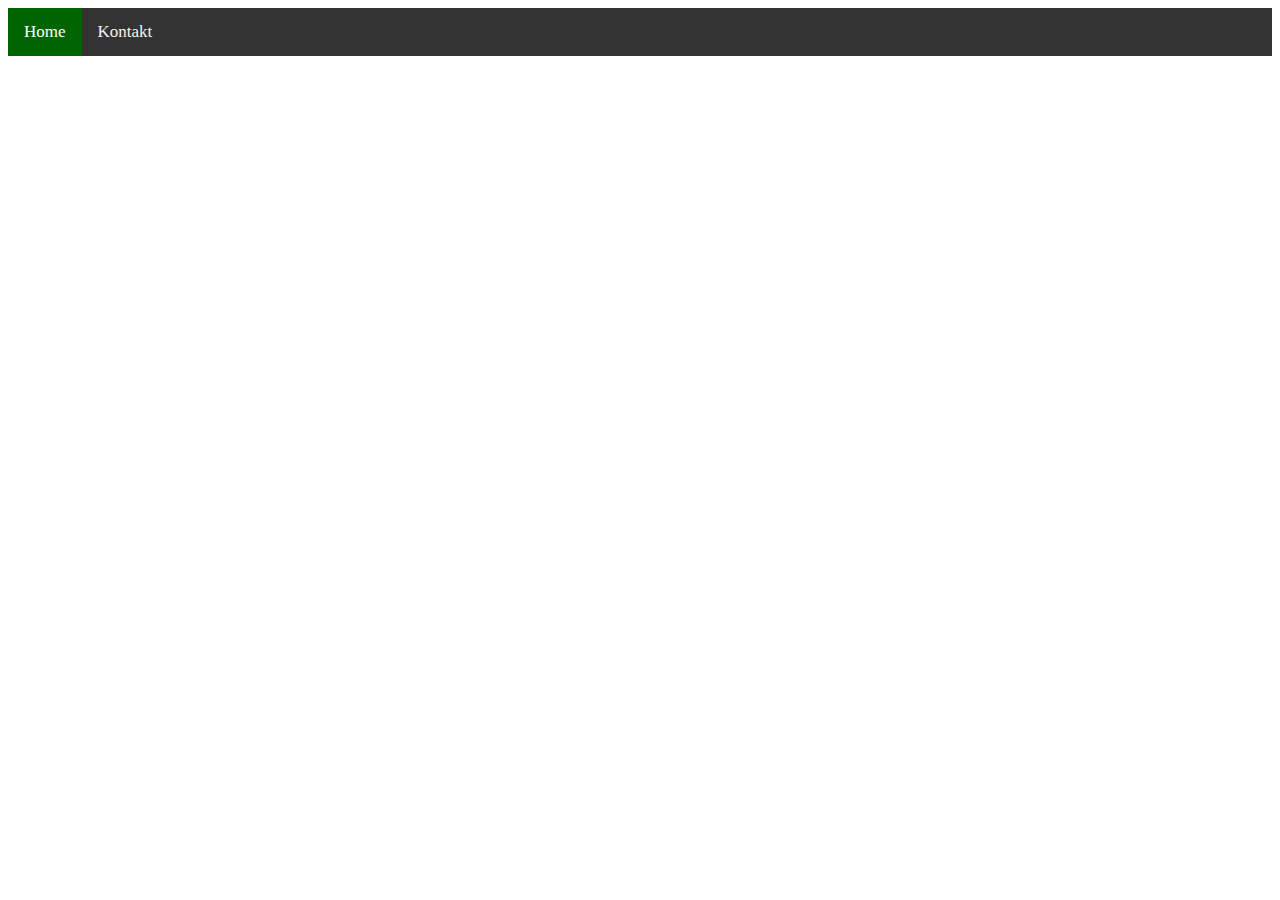
==== Finn/index.html @ 7884026c "test" ====
<!DOCTYPE html>
<html>

<head>
	<meta charset="utf-8">
	<meta name="viewport" content="width=device-width">
	<title>Bundeswehr-Website</title>
	<link href="style.css" rel="stylesheet" type="text/css" />
</head>

<body>
	<div class="topnav">
  <a class="active" href="#home">Home</a>
  <a href="#Kontakt">Kontakt</a>
</div>
</body>

</html>
---- Finn/style.css ----
.topnav {
  background-color: #333;
  overflow: hidden;
}

.topnav a {
  float: left;
  color: #f2f2f2;
  font-family: "Impact";
  text-align: center;
  padding: 14px 16px;
  text-decoration: none;
  font-size: 17px;
}

.topnav a:hover {
  background-color: #ddd;
  background-image: url("https://upload.wikimedia.org/wikipedia/commons/a/a0/Brown-dominant_%22highland%22_ERDL_camouflage_pattern_swatch.svg");
}

.topnav a.active {
  background-color: darkgreen;
  color: white;
}
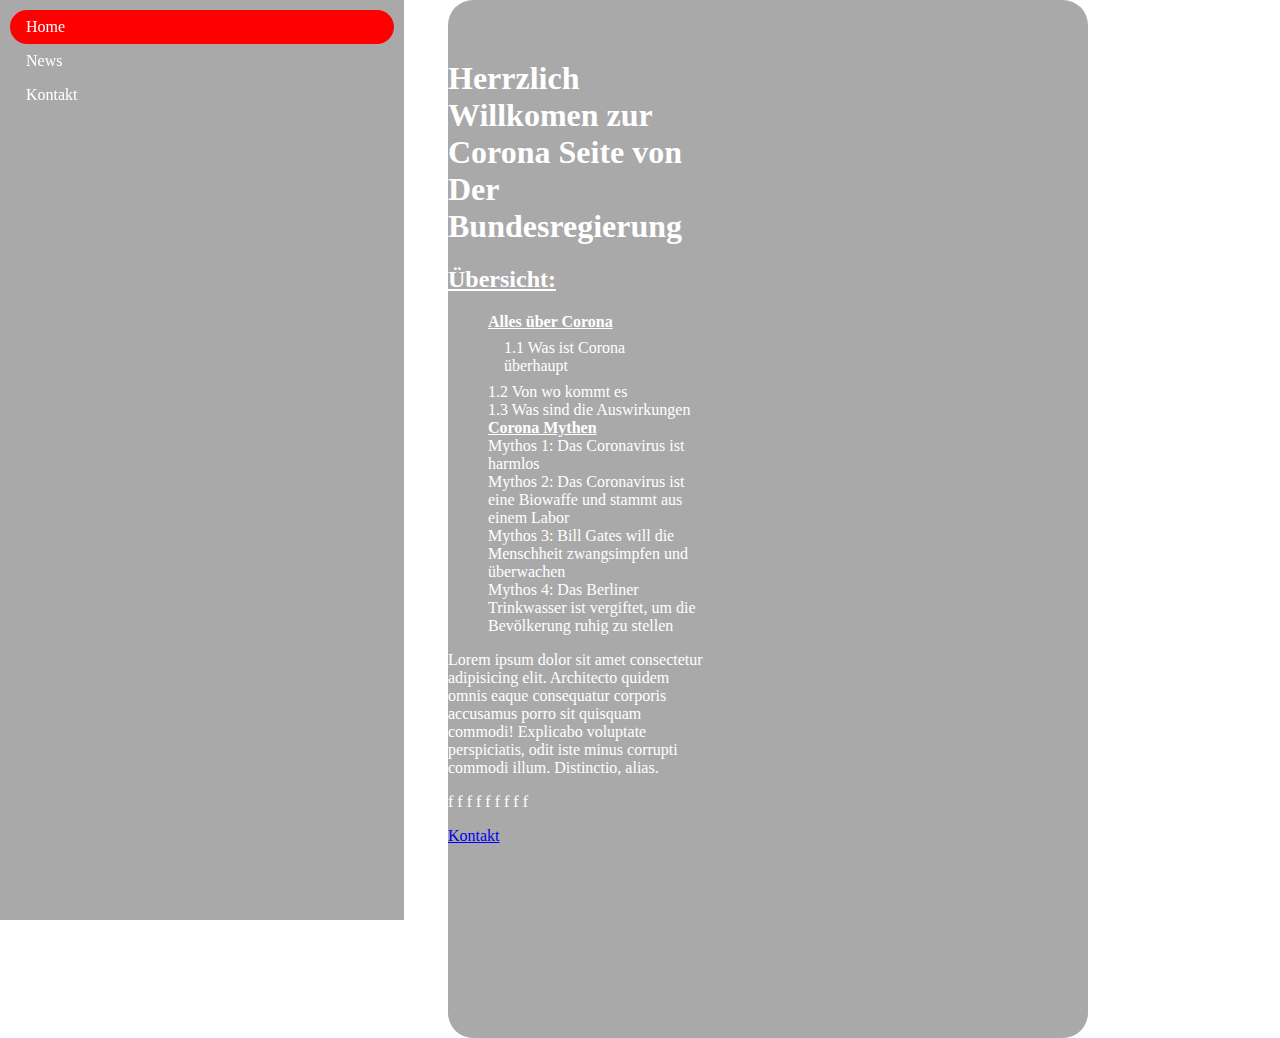
==== commit 3e1ddedf: "." ====
--- a/Finn/index.html
+++ b/Finn/index.html
@@ -1,18 +1,50 @@
 <!DOCTYPE html>
 <html>
+<head>
+<body>
+  <link href="style.css" rel="stylesheet" type="text/css"/>
+<ul class="snav-html">
+  <li><a class="active" href="#home">Home</a></li>
+  <li><a href="#news">News</a></li>
+  <li><a href="#contact">Kontakt</a></li>
+</ul>
+<div class="content">
+  <h1 class="title"> Herrzlich Willkomen zur Corona Seite von Der Bundesregierung</h1>
+	<h2> <b><u> Übersicht: </u></b> </h2>
+  <ul style="list-style-type:none;" class="list list-bg" >
+    <li class="list"> <u> <b> Alles über Corona </u> </b></li>
+   <li class="list"><a href="#1">1.1 Was ist Corona überhaupt</a></li>
+   <li class="list">1.2 Von wo kommt es</li>
+   <li class="list">1.3 Was sind die Auswirkungen</li>
+    <li class="list"> <u> <b> Corona Mythen </u> </b></li>
+    <li class="list"> Mythos 1: Das Coronavirus ist harmlos</li>
+    <li class="list"> Mythos 2: Das Coronavirus ist eine Biowaffe und stammt aus einem Labor</li>
+    <li class="list"> Mythos 3: Bill Gates will die Menschheit zwangsimpfen und überwachen</li>
+    <li class="list">Mythos 4: Das Berliner Trinkwasser ist vergiftet, um die Bevölkerung ruhig zu stellen </li>
+</ul>
+<p id="1">
+ Lorem ipsum dolor sit amet consectetur adipisicing elit. Architecto quidem omnis eaque consequatur corporis accusamus porro sit quisquam commodi! Explicabo voluptate perspiciatis, odit iste minus corrupti commodi illum. Distinctio, alias.
+</p>
+<p>
+f
+f
+f
+f
+f
+f
+f
+f
+f
+</p>
 
-<head>
-	<meta charset="utf-8">
-	<meta name="viewport" content="width=device-width">
-	<title>Bundeswehr-Website</title>
-	<link href="style.css" rel="stylesheet" type="text/css" />
-</head>
+	
 
-<body>
-	<div class="topnav">
-  <a class="active" href="#home">Home</a>
-  <a href="#Kontakt">Kontakt</a>
+
+
+	<a href="Mathis/Kontakt.html">Kontakt</a>
+	<script src="script.js">
+
+	</script>
 </div>
 </body>
-
 </html>
--- a/Finn/style.css
+++ b/Finn/style.css
@@ -1,24 +1,45 @@
-.topnav {
-  background-color: #333;
-  overflow: hidden;
+body {
+  background-image: url('https://cdn3.carinet.de/documents/thumbs/-1251485054_20201203094807_0x0_NotSet_0_0.jpg');
+  margin: 0;
 }
 
-.topnav a {
-  float: left;
-  color: #f2f2f2;
-  font-family: "Impact";
-  text-align: center;
-  padding: 14px 16px;
-  text-decoration: none;
-  font-size: 17px;
+div.content {
+  width: 20%;
+  background-color: rgba(0, 0, 0, 0.336);
+  border-radius: 25px;
+  color: white;
+  margin-left: 35%;
+  padding-right: 30%;
+  padding-top: 3%;
+  height: 1000px;
 }
 
-.topnav a:hover {
-  background-color: #ddd;
-  background-image: url("https://upload.wikimedia.org/wikipedia/commons/a/a0/Brown-dominant_%22highland%22_ERDL_camouflage_pattern_swatch.svg");
+.snav-html {
+  font-family: 'Times New Roman', Times, serif;
+  list-style-type: none;
+  margin: 0;
+  padding: 10px;
+  width: 30%;
+  background-color: rgba(0, 0, 0, 0.336);
+  position: fixed;
+  height: 100%;
+  overflow: auto;
 }
 
-.topnav a.active {
-  background-color: darkgreen;
+li a {
+  border-radius: 25px;
+  display: block;
+  color: white;
+  padding: 8px 16px;
+  text-decoration: none;
+}
+
+li a.active {
+  background-color: red;
+  color: white;
+}
+
+li a:hover:not(.active) {
+  background-color: #555;
   color: white;
 }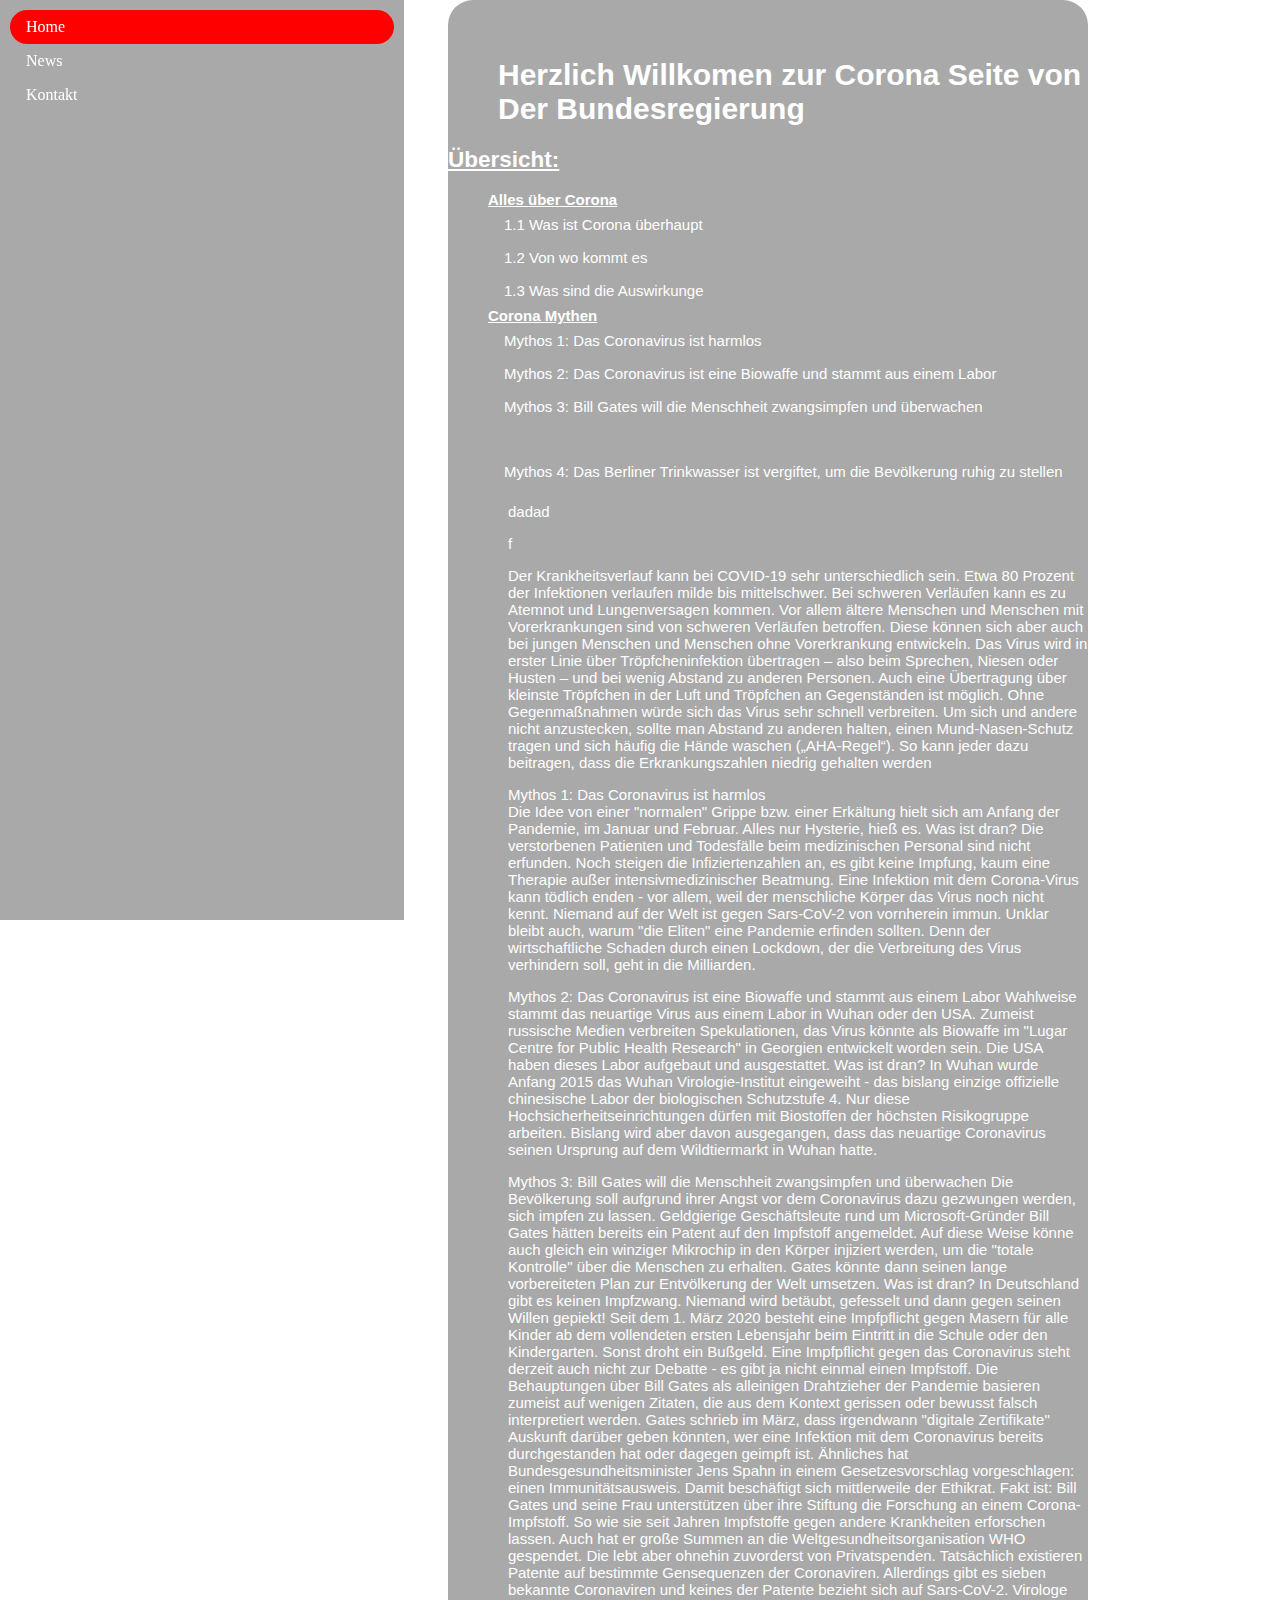
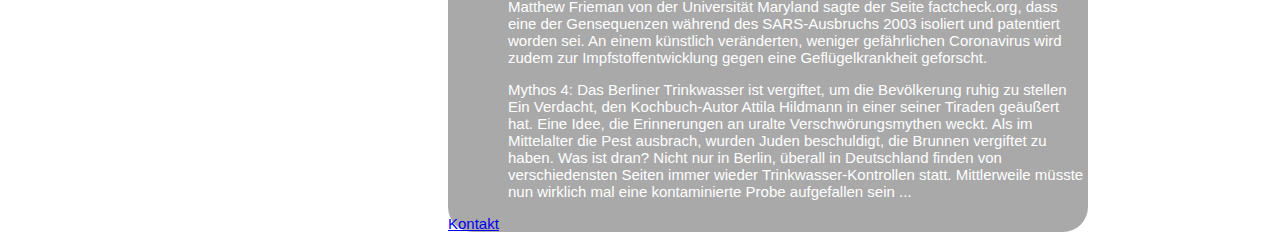
==== commit 274ced41: "-" ====
--- a/Finn/index.html
+++ b/Finn/index.html
@@ -9,39 +9,60 @@
   <li><a href="#contact">Kontakt</a></li>
 </ul>
 <div class="content">
-  <h1 class="title"> Herrzlich Willkomen zur Corona Seite von Der Bundesregierung</h1>
+  <h1 class="title"> Herzlich Willkomen zur Corona Seite von Der Bundesregierung</h1>
 	<h2> <b><u> Übersicht: </u></b> </h2>
   <ul style="list-style-type:none;" class="list list-bg" >
     <li class="list"> <u> <b> Alles über Corona </u> </b></li>
    <li class="list"><a href="#1">1.1 Was ist Corona überhaupt</a></li>
-   <li class="list">1.2 Von wo kommt es</li>
-   <li class="list">1.3 Was sind die Auswirkungen</li>
-    <li class="list"> <u> <b> Corona Mythen </u> </b></li>
-    <li class="list"> Mythos 1: Das Coronavirus ist harmlos</li>
-    <li class="list"> Mythos 2: Das Coronavirus ist eine Biowaffe und stammt aus einem Labor</li>
-    <li class="list"> Mythos 3: Bill Gates will die Menschheit zwangsimpfen und überwachen</li>
-    <li class="list">Mythos 4: Das Berliner Trinkwasser ist vergiftet, um die Bevölkerung ruhig zu stellen </li>
+   <li class="list"> <a href="#2"> 1.2 Von wo kommt es </a></li>
+   <li class="list"> <a href="#3"> 1.3 Was sind die Auswirkunge</a> </li>
+    <li class="list" > <u> <b> Corona Mythen </u> </b></li>
+    <li class="list" > <a href="id#4"> Mythos 1: Das Coronavirus ist harmlos </a></li>
+    <li class="list"> <a  href="id#5"> Mythos 2: Das Coronavirus ist eine Biowaffe und stammt aus einem Labor </a> </li>
+    <li class="list"> <a href="id#6"> Mythos 3: Bill Gates will die Menschheit zwangsimpfen und überwachen <a/></li>
+    <li class="list"> <a href="id#7"> Mythos 4: Das Berliner Trinkwasser ist vergiftet, um die Bevölkerung ruhig zu stellen </a> </li>
 </ul>
 <p id="1">
- Lorem ipsum dolor sit amet consectetur adipisicing elit. Architecto quidem omnis eaque consequatur corporis accusamus porro sit quisquam commodi! Explicabo voluptate perspiciatis, odit iste minus corrupti commodi illum. Distinctio, alias.
+dadad
 </p>
-<p>
-f
-f
-f
-f
-f
-f
-f
-f
+<p id="2">
 f
 </p>
+<p id="3">  Der Krankheitsverlauf kann bei COVID-19 sehr unterschiedlich sein. Etwa 80 Prozent der Infektionen verlaufen milde bis mittelschwer.
+Bei schweren Verläufen kann es zu Atemnot und Lungenversagen kommen. Vor allem ältere Menschen und Menschen mit Vorerkrankungen sind von schweren Verläufen betroffen. Diese können sich aber auch bei jungen Menschen und Menschen ohne Vorerkrankung entwickeln.
+Das Virus wird in erster Linie über Tröpfcheninfektion übertragen – also beim Sprechen, Niesen oder Husten – und bei wenig Abstand zu anderen Personen. Auch eine Übertragung über kleinste Tröpfchen in der Luft und Tröpfchen an Gegenständen ist möglich.
+Ohne Gegenmaßnahmen würde sich das Virus sehr schnell verbreiten. Um sich und andere nicht anzustecken, sollte man Abstand zu anderen halten, einen Mund-Nasen-Schutz tragen und sich häufig die Hände waschen („AHA-Regel“). So kann jeder dazu beitragen, dass die Erkrankungszahlen niedrig gehalten werden
+</p>
+<p id="4">Mythos 1: Das Coronavirus ist harmlos<br>
+Die Idee von einer "normalen" Grippe bzw. einer Erkältung hielt sich am Anfang der Pandemie, im Januar und Februar. Alles nur Hysterie, hieß es. 
+Was ist dran?
+Die verstorbenen Patienten und Todesfälle beim medizinischen Personal sind nicht erfunden. Noch steigen die Infiziertenzahlen an, es gibt keine Impfung, kaum eine Therapie außer intensivmedizinischer Beatmung. Eine Infektion mit dem Corona-Virus kann tödlich enden - vor allem, weil der menschliche Körper das Virus noch nicht kennt. Niemand auf der Welt ist gegen Sars-CoV-2 von vornherein immun. 
+Unklar bleibt auch, warum "die Eliten" eine Pandemie erfinden sollten. Denn der wirtschaftliche Schaden durch einen Lockdown, der die Verbreitung des Virus verhindern soll, geht in die Milliarden. 
+</p>
+<p id="5">Mythos 2: Das Coronavirus ist eine Biowaffe und stammt aus einem Labor
+Wahlweise stammt das neuartige Virus aus einem Labor in Wuhan oder den USA. Zumeist russische Medien verbreiten Spekulationen, das Virus könnte als Biowaffe im "Lugar Centre for Public Health Research" in Georgien entwickelt worden sein. Die USA haben dieses Labor aufgebaut und ausgestattet. 
+Was ist dran?
+In Wuhan wurde Anfang 2015 das Wuhan Virologie-Institut eingeweiht - das bislang einzige offizielle chinesische Labor der biologischen Schutzstufe 4. Nur diese Hochsicherheitseinrichtungen dürfen mit Biostoffen der höchsten Risikogruppe arbeiten. Bislang wird aber davon ausgegangen, dass das neuartige Coronavirus seinen Ursprung auf dem Wildtiermarkt in Wuhan hatte. 
 
-	
+ </p>
+<p id="6"> Mythos 3: Bill Gates will die Menschheit zwangsimpfen und überwachen
+Die Bevölkerung soll aufgrund ihrer Angst vor dem Coronavirus dazu gezwungen werden, sich impfen zu lassen. Geldgierige Geschäftsleute rund um Microsoft-Gründer Bill Gates hätten bereits ein Patent auf den Impfstoff angemeldet. Auf diese Weise könne auch gleich ein winziger Mikrochip in den Körper injiziert werden, um die "totale Kontrolle" über die Menschen zu erhalten. Gates könnte dann seinen lange vorbereiteten Plan zur Entvölkerung der Welt umsetzen. 
+Was ist dran?
+In Deutschland gibt es keinen Impfzwang. Niemand wird betäubt, gefesselt und dann gegen seinen Willen gepiekt! Seit dem 1. März 2020 besteht eine Impfpflicht gegen Masern für alle Kinder ab dem vollendeten ersten Lebensjahr beim Eintritt in die Schule oder den Kindergarten. Sonst droht ein Bußgeld. 
+Eine Impfpflicht gegen das Coronavirus steht derzeit auch nicht zur Debatte - es gibt ja nicht einmal einen Impfstoff. 
+Die Behauptungen über Bill Gates als alleinigen Drahtzieher der Pandemie basieren zumeist auf wenigen Zitaten, die aus dem Kontext gerissen oder bewusst falsch interpretiert werden. Gates schrieb im März, dass irgendwann "digitale Zertifikate" Auskunft darüber geben könnten, wer eine Infektion mit dem Coronavirus bereits durchgestanden hat oder dagegen geimpft ist. Ähnliches hat Bundesgesundheitsminister Jens Spahn in einem Gesetzesvorschlag vorgeschlagen: einen Immunitätsausweis. Damit beschäftigt sich mittlerweile der Ethikrat. 
+Fakt ist: Bill Gates und seine Frau unterstützen über ihre Stiftung die Forschung an einem Corona-Impfstoff. So wie sie seit Jahren Impfstoffe gegen andere Krankheiten erforschen lassen. Auch hat er große Summen an die Weltgesundheitsorganisation WHO gespendet. Die lebt aber ohnehin zuvorderst von Privatspenden. 
+Tatsächlich existieren Patente auf bestimmte Gensequenzen der Coronaviren. Allerdings gibt es sieben bekannte Coronaviren und keines der Patente bezieht sich auf Sars-CoV-2. 
+Virologe Matthew Frieman von der Universität Maryland sagte der Seite factcheck.org, dass eine der Gensequenzen während des SARS-Ausbruchs 2003 isoliert und patentiert worden sei. An einem künstlich veränderten, weniger gefährlichen Coronavirus wird zudem zur Impfstoffentwicklung gegen eine Geflügelkrankheit geforscht. 
 
+</p>
+<p>Mythos 4: Das Berliner Trinkwasser ist vergiftet, um die Bevölkerung ruhig zu stellen
+Ein Verdacht, den Kochbuch-Autor Attila Hildmann  in einer seiner Tiraden geäußert hat. Eine Idee, die Erinnerungen an uralte Verschwörungsmythen weckt. Als im Mittelalter die Pest ausbrach, wurden Juden beschuldigt, die Brunnen vergiftet zu haben. 
+Was ist dran?
+Nicht nur in Berlin, überall in Deutschland finden von verschiedensten Seiten immer wieder Trinkwasser-Kontrollen statt. Mittlerweile müsste nun wirklich mal eine kontaminierte Probe aufgefallen sein ... </p>
+<p id="7"></p>
 
-
-	<a href="Mathis/Kontakt.html">Kontakt</a>
+	<a href="../Mathis/Kontakt.html">Kontakt</a>
 	<script src="script.js">
 
 	</script>
--- a/Finn/style.css
+++ b/Finn/style.css
@@ -3,15 +3,16 @@
   margin: 0;
 }
 
-div.content {
-  width: 20%;
+.content {
+  width: 50%;
+  height: 100%;
+  font-size: 15px;
+  font-family: Arial, Helvetica, sans-serif;
   background-color: rgba(0, 0, 0, 0.336);
   border-radius: 25px;
   color: white;
   margin-left: 35%;
-  padding-right: 30%;
   padding-top: 3%;
-  height: 1000px;
 }
 
 .snav-html {
@@ -42,4 +43,10 @@
 li a:hover:not(.active) {
   background-color: #555;
   color: white;
+}
+.title {
+  margin-left: 50px;
+}
+p {
+  margin-left: 60px;
 }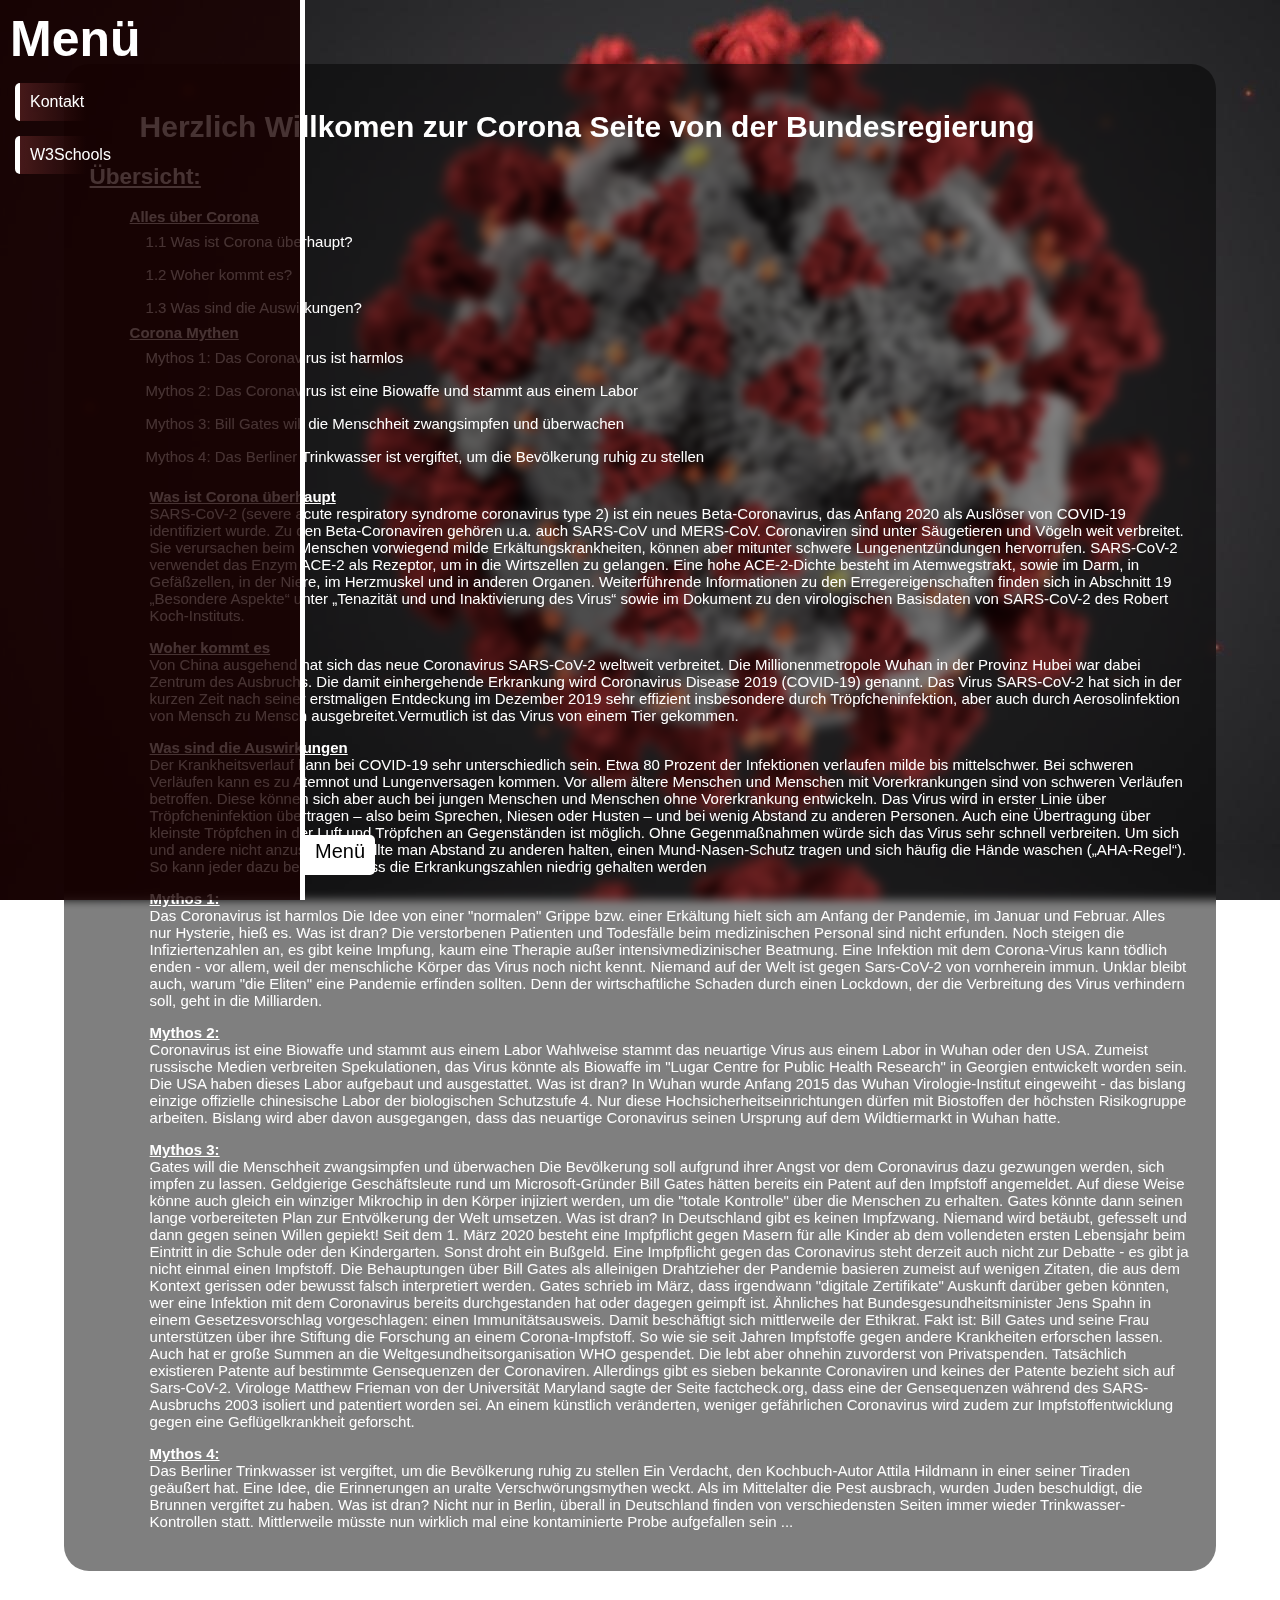
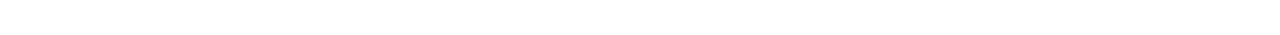
==== commit 41e64baa: "-" ====
--- a/Finn/index.html
+++ b/Finn/index.html
@@ -2,50 +2,71 @@
 <html>
 <head>
 <body>
-  <link href="style.css" rel="stylesheet" type="text/css"/>
-<ul class="snav-html">
-  <li><a class="active" href="#home">Home</a></li>
-  <li><a href="#news">News</a></li>
-  <li><a href="#contact">Kontakt</a></li>
-</ul>
+<link href="style.css" rel="stylesheet" type="text/css"/>
+<link href="/Mathis/Kontakt.css" rel="stylesheet" type="text/css"/>
+<div class="flex sidebar">
+  <div class="block sidebar-bg">
+    <h1 class="sidebar-header">
+      Menü
+    </h1>
+    <a href="/Mathis/Kontakt.html" class="sidebar-text">
+      Kontakt
+    </a>
+    <a href="https://www.w3schools.com/html/default.asp" class="sidebar-text">
+      W3Schools
+    </a>
+  </div>
+  <div class="sidebar-bookmark">
+    Menü
+  </div>
+</div>
+<div class="main-bg"></div>
 <div class="content">
-  <h1 class="title"> Herzlich Willkomen zur Corona Seite von Der Bundesregierung</h1>
-	<h2> <b><u> Übersicht: </u></b> </h2>
+  <h1 class="title"> Herzlich Willkomen zur Corona Seite von der Bundesregierung</h1>
+	<h2 style="margin left 20px;"> <b><u> Übersicht: </u></b> </h2>
   <ul style="list-style-type:none;" class="list list-bg" >
     <li class="list"> <u> <b> Alles über Corona </u> </b></li>
-   <li class="list"><a href="#1">1.1 Was ist Corona überhaupt</a></li>
-   <li class="list"> <a href="#2"> 1.2 Von wo kommt es </a></li>
-   <li class="list"> <a href="#3"> 1.3 Was sind die Auswirkunge</a> </li>
+   <li class="list"><a href="#1">1.1 Was ist Corona überhaupt?</a></li>
+   <li class="list"> <a href="#2"> 1.2 Woher kommt es?</a></li>
+   <li class="list"> <a href="#3"> 1.3 Was sind die Auswirkungen?</a> </li>
     <li class="list" > <u> <b> Corona Mythen </u> </b></li>
-    <li class="list" > <a href="id#4"> Mythos 1: Das Coronavirus ist harmlos </a></li>
-    <li class="list"> <a  href="id#5"> Mythos 2: Das Coronavirus ist eine Biowaffe und stammt aus einem Labor </a> </li>
-    <li class="list"> <a href="id#6"> Mythos 3: Bill Gates will die Menschheit zwangsimpfen und überwachen <a/></li>
-    <li class="list"> <a href="id#7"> Mythos 4: Das Berliner Trinkwasser ist vergiftet, um die Bevölkerung ruhig zu stellen </a> </li>
+    <li class="list" > <a href="#4"> Mythos 1: Das Coronavirus ist harmlos </a></li>
+    <li class="list"> <a  href="#5"> Mythos 2: Das Coronavirus ist eine Biowaffe und stammt aus einem Labor </a> </li>
+    <li class="list"> <a href="#6"> Mythos 3: Bill Gates will die Menschheit zwangsimpfen und überwachen </a></li>
+    <li class="list"> <a href="#7"> Mythos 4: Das Berliner Trinkwasser ist vergiftet, um die Bevölkerung ruhig zu stellen </a> </li>
 </ul>
-<p id="1">
-dadad
+<p id="1"> <b> <u> Was ist Corona überhaupt <br> </u> </b>
+SARS-CoV-2 (severe acute respiratory syndrome coronavirus type 2) ist ein neues Beta-Coronavirus, das Anfang 2020 als Auslöser von COVID-19 identifiziert wurde. Zu den Beta-Coronaviren gehören u.a. auch SARS-CoV und MERS-CoV.
+
+Coronaviren sind unter Säugetieren und Vögeln weit verbreitet. Sie verursachen beim Menschen vorwiegend milde Erkältungskrankheiten, können aber mitunter schwere Lungenentzündungen hervorrufen. SARS-CoV-2 verwendet das Enzym ACE-2 als Rezeptor, um in die Wirtszellen zu gelangen. Eine hohe ACE-2-Dichte besteht im Atemwegstrakt, sowie im Darm, in Gefäßzellen, in der Niere, im Herzmuskel und in anderen Organen.
+
+Weiterführende Informationen zu den Erregereigenschaften finden sich in Abschnitt 19 „Besondere Aspekte“ unter „Tenazität und und Inaktivierung des Virus“ sowie im Dokument zu den virologischen Basisdaten von SARS-CoV-2 des Robert Koch-Instituts.
+
+
 </p>
 <p id="2">
-f
+<b> <u> Woher kommt es</u> <br> </b>
+Von China ausgehend hat sich das neue Coronavirus SARS-CoV-2 weltweit verbreitet. Die Millionenmetropole Wuhan in der Provinz Hubei war dabei Zentrum des Ausbruchs. Die damit einhergehende Erkrankung wird Coronavirus Disease 2019 (COVID-19) genannt. Das Virus SARS-CoV-2 hat sich in der kurzen Zeit nach seiner erstmaligen Entdeckung im Dezember 2019 sehr effizient insbesondere durch Tröpfcheninfektion, aber auch durch Aerosolinfektion von Mensch zu Mensch ausgebreitet.Vermutlich ist das Virus von einem Tier gekommen.
 </p>
-<p id="3">  Der Krankheitsverlauf kann bei COVID-19 sehr unterschiedlich sein. Etwa 80 Prozent der Infektionen verlaufen milde bis mittelschwer.
+<p id="3"> <b><u>Was sind die Auswirkungen</u> <br> </b>
+   Der Krankheitsverlauf kann bei COVID-19 sehr unterschiedlich sein. Etwa 80 Prozent der Infektionen verlaufen milde bis mittelschwer.
 Bei schweren Verläufen kann es zu Atemnot und Lungenversagen kommen. Vor allem ältere Menschen und Menschen mit Vorerkrankungen sind von schweren Verläufen betroffen. Diese können sich aber auch bei jungen Menschen und Menschen ohne Vorerkrankung entwickeln.
 Das Virus wird in erster Linie über Tröpfcheninfektion übertragen – also beim Sprechen, Niesen oder Husten – und bei wenig Abstand zu anderen Personen. Auch eine Übertragung über kleinste Tröpfchen in der Luft und Tröpfchen an Gegenständen ist möglich.
 Ohne Gegenmaßnahmen würde sich das Virus sehr schnell verbreiten. Um sich und andere nicht anzustecken, sollte man Abstand zu anderen halten, einen Mund-Nasen-Schutz tragen und sich häufig die Hände waschen („AHA-Regel“). So kann jeder dazu beitragen, dass die Erkrankungszahlen niedrig gehalten werden
 </p>
-<p id="4">Mythos 1: Das Coronavirus ist harmlos<br>
+<p id="4"> <b> <u> Mythos 1:</u> <br> </b> Das Coronavirus ist harmlos
 Die Idee von einer "normalen" Grippe bzw. einer Erkältung hielt sich am Anfang der Pandemie, im Januar und Februar. Alles nur Hysterie, hieß es. 
 Was ist dran?
 Die verstorbenen Patienten und Todesfälle beim medizinischen Personal sind nicht erfunden. Noch steigen die Infiziertenzahlen an, es gibt keine Impfung, kaum eine Therapie außer intensivmedizinischer Beatmung. Eine Infektion mit dem Corona-Virus kann tödlich enden - vor allem, weil der menschliche Körper das Virus noch nicht kennt. Niemand auf der Welt ist gegen Sars-CoV-2 von vornherein immun. 
 Unklar bleibt auch, warum "die Eliten" eine Pandemie erfinden sollten. Denn der wirtschaftliche Schaden durch einen Lockdown, der die Verbreitung des Virus verhindern soll, geht in die Milliarden. 
 </p>
-<p id="5">Mythos 2: Das Coronavirus ist eine Biowaffe und stammt aus einem Labor
+<p id="5"> <b> <u> Mythos 2: </u> </b> <br> Coronavirus ist eine Biowaffe und stammt aus einem Labor
 Wahlweise stammt das neuartige Virus aus einem Labor in Wuhan oder den USA. Zumeist russische Medien verbreiten Spekulationen, das Virus könnte als Biowaffe im "Lugar Centre for Public Health Research" in Georgien entwickelt worden sein. Die USA haben dieses Labor aufgebaut und ausgestattet. 
 Was ist dran?
 In Wuhan wurde Anfang 2015 das Wuhan Virologie-Institut eingeweiht - das bislang einzige offizielle chinesische Labor der biologischen Schutzstufe 4. Nur diese Hochsicherheitseinrichtungen dürfen mit Biostoffen der höchsten Risikogruppe arbeiten. Bislang wird aber davon ausgegangen, dass das neuartige Coronavirus seinen Ursprung auf dem Wildtiermarkt in Wuhan hatte. 
 
  </p>
-<p id="6"> Mythos 3: Bill Gates will die Menschheit zwangsimpfen und überwachen
+<p id="6"> <b> <u>  Mythos 3: </u> </b> <br> Gates will die Menschheit zwangsimpfen und überwachen
 Die Bevölkerung soll aufgrund ihrer Angst vor dem Coronavirus dazu gezwungen werden, sich impfen zu lassen. Geldgierige Geschäftsleute rund um Microsoft-Gründer Bill Gates hätten bereits ein Patent auf den Impfstoff angemeldet. Auf diese Weise könne auch gleich ein winziger Mikrochip in den Körper injiziert werden, um die "totale Kontrolle" über die Menschen zu erhalten. Gates könnte dann seinen lange vorbereiteten Plan zur Entvölkerung der Welt umsetzen. 
 Was ist dran?
 In Deutschland gibt es keinen Impfzwang. Niemand wird betäubt, gefesselt und dann gegen seinen Willen gepiekt! Seit dem 1. März 2020 besteht eine Impfpflicht gegen Masern für alle Kinder ab dem vollendeten ersten Lebensjahr beim Eintritt in die Schule oder den Kindergarten. Sonst droht ein Bußgeld. 
@@ -56,13 +77,12 @@
 Virologe Matthew Frieman von der Universität Maryland sagte der Seite factcheck.org, dass eine der Gensequenzen während des SARS-Ausbruchs 2003 isoliert und patentiert worden sei. An einem künstlich veränderten, weniger gefährlichen Coronavirus wird zudem zur Impfstoffentwicklung gegen eine Geflügelkrankheit geforscht. 
 
 </p>
-<p>Mythos 4: Das Berliner Trinkwasser ist vergiftet, um die Bevölkerung ruhig zu stellen
+<p id="7"> <b> <u> Mythos 4: </u> </b> <br> Das Berliner Trinkwasser ist vergiftet, um die Bevölkerung ruhig zu stellen
 Ein Verdacht, den Kochbuch-Autor Attila Hildmann  in einer seiner Tiraden geäußert hat. Eine Idee, die Erinnerungen an uralte Verschwörungsmythen weckt. Als im Mittelalter die Pest ausbrach, wurden Juden beschuldigt, die Brunnen vergiftet zu haben. 
 Was ist dran?
 Nicht nur in Berlin, überall in Deutschland finden von verschiedensten Seiten immer wieder Trinkwasser-Kontrollen statt. Mittlerweile müsste nun wirklich mal eine kontaminierte Probe aufgefallen sein ... </p>
-<p id="7"></p>
 
-	<a href="../Mathis/Kontakt.html">Kontakt</a>
+
 	<script src="script.js">
 
 	</script>
--- a/Finn/style.css
+++ b/Finn/style.css
@@ -1,18 +1,26 @@
 body {
-  background-image: url('https://cdn3.carinet.de/documents/thumbs/-1251485054_20201203094807_0x0_NotSet_0_0.jpg');
   margin: 0;
 }
 
+.main-bg {
+  background-image: url('/corona.jpg');
+  position: fixed;
+  top: 0px;
+  bottom: 0px;
+  right: 0px;
+  left: 0px;
+  z-index: -1;
+}
+
 .content {
-  width: 50%;
-  height: 100%;
   font-size: 15px;
   font-family: Arial, Helvetica, sans-serif;
-  background-color: rgba(0, 0, 0, 0.336);
+  background-color: rgba(0, 0, 0, 0.5);
   border-radius: 25px;
   color: white;
-  margin-left: 35%;
-  padding-top: 3%;
+  margin: 5%;
+  padding: 2%;
+  backdrop-filter: blur(5px);
 }
 
 .snav-html {
@@ -49,4 +57,4 @@
 }
 p {
   margin-left: 60px;
-}+}
--- a/Mathis/Kontakt.css
+++ b/Mathis/Kontakt.css
@@ -0,0 +1,155 @@
+/* formatting help */
+.flex {
+  display: flex;
+}
+.block {
+  display: block;
+}
+.vertical {
+  writing-mode: tb-rl;
+}
+
+/* background image */
+.background {
+  background-image: url('/corona.jpg');
+  position: fixed;
+  top: 0px;
+  bottom: 0px;
+  right: 0px;
+  left: 0px;
+  z-index: -1;
+}
+
+/* fancy title */
+.header {
+  font-family: Helvetica, sans-serif;
+  color: white;
+  font-size: 50px;
+  margin: auto;
+}
+.header-bg {
+  background-color: rgba(0, 0, 0, 0.5);
+  border-left: 20px solid white;
+  animation: red-blink 2s forwards infinite ease-in-out;
+  margin: 20px;
+  border-radius: 15px;
+}
+.icon {
+  height: 100px;
+  margin: 10px;
+  background-color: black;
+  border-radius: 15px;
+}
+
+/* fancy paragraphs */
+.options {
+  background-color: rgba(50, 50, 50, 0.8);
+  font-family: Helvetica, sans-serif;
+  color: white;
+  padding: 10px;
+  border-radius: 5px;
+  border-left: 5px solid white;
+  animation: red-blink 2s 1s forwards infinite ease-in-out;
+  transition: background-color 500ms ease-in-out;
+}
+.options:hover {
+  background-color: rgba(50, 0, 0, 0.8);
+}
+.options-bg {
+  background-image: linear-gradient(to right, rgba(0, 0, 0, 0.336), transparent, transparent, transparent, transparent);
+  margin: 20px;
+  margin-left: 30px;
+  border-radius: 5px;
+  border-left: 10px solid white;
+  animation: red-blink 2s forwards infinite ease-in-out;
+  padding: 5px;
+  padding-left: 12px;
+  padding-right: 10px;
+}
+
+/* an animation that makes the border colors alternate between red and white */
+@keyframes red-blink {
+  0% {
+    border-color: white;
+  }
+  50% {
+    border-color: rgb(255, 179, 179);
+  }
+  100% {
+    border-color: white;
+  }
+}
+
+/* a menu that reveals itself on hover */
+.sidebar {
+  position: fixed;
+  left: -300px;
+  top: 0px;
+  bottom: 0px;
+  margin-right: 0px;
+  transition: left 1s ease-in-out;
+  z-index: 1;
+}
+.sidebar:hover {
+  left: 0px;
+}
+.sidebar-bg {
+  border-right: 5px solid white;
+  background-color: rgba(25, 0, 0, 0.8);
+  animation: red-blink 2s 1s forwards infinite ease-in-out;
+  width: 300px;
+  transition: background-color 1s ease-in-out;
+}
+
+/* fancy sidebar header */
+.sidebar-header {
+  font-family: Helvetica, sans-serif;
+  color: white;
+  font-size: 50px;
+  margin: 10px;
+}
+
+/* fancy sidebar paragraphs */
+.sidebar-text {
+  background-image: linear-gradient(to right, rgba(255, 110, 110, 0.2), transparent, transparent, transparent, transparent);
+  font-family: Helvetica, sans-serif;
+  display: block;
+  color: white;
+  text-decoration: transparent;
+  padding: 10px;
+  margin: 15px;
+  border-radius: 5px;
+  border-left: 5px solid white;
+  animation: red-blink 2s 1s forwards infinite ease-in-out;
+  transition: background-color 500ms ease-in-out;
+}
+.sidebar-text:hover {
+  background-color: rgba(50, 0, 0, 0.8);
+}
+.sidebar-bookmark {
+  background-color: white;
+  color: black;
+  font-family: Helvetica, sans-serif;
+  font-size: 20px;
+  margin: 0px;
+  border-radius: 0px 5px 5px 0px;
+  padding: 5px;
+  margin-top: auto;
+  margin-bottom: 25px;
+  height: 30px;
+  width: 60px;
+  text-align: center;
+  animation: red-blink-bg 2s 1s forwards infinite ease-in-out;
+}
+
+@keyframes red-blink-bg {
+  0% {
+    background-color: white;
+  }
+  50% {
+    background-color: rgb(255, 179, 179);
+  }
+  100% {
+    background-color: white;
+  }
+}